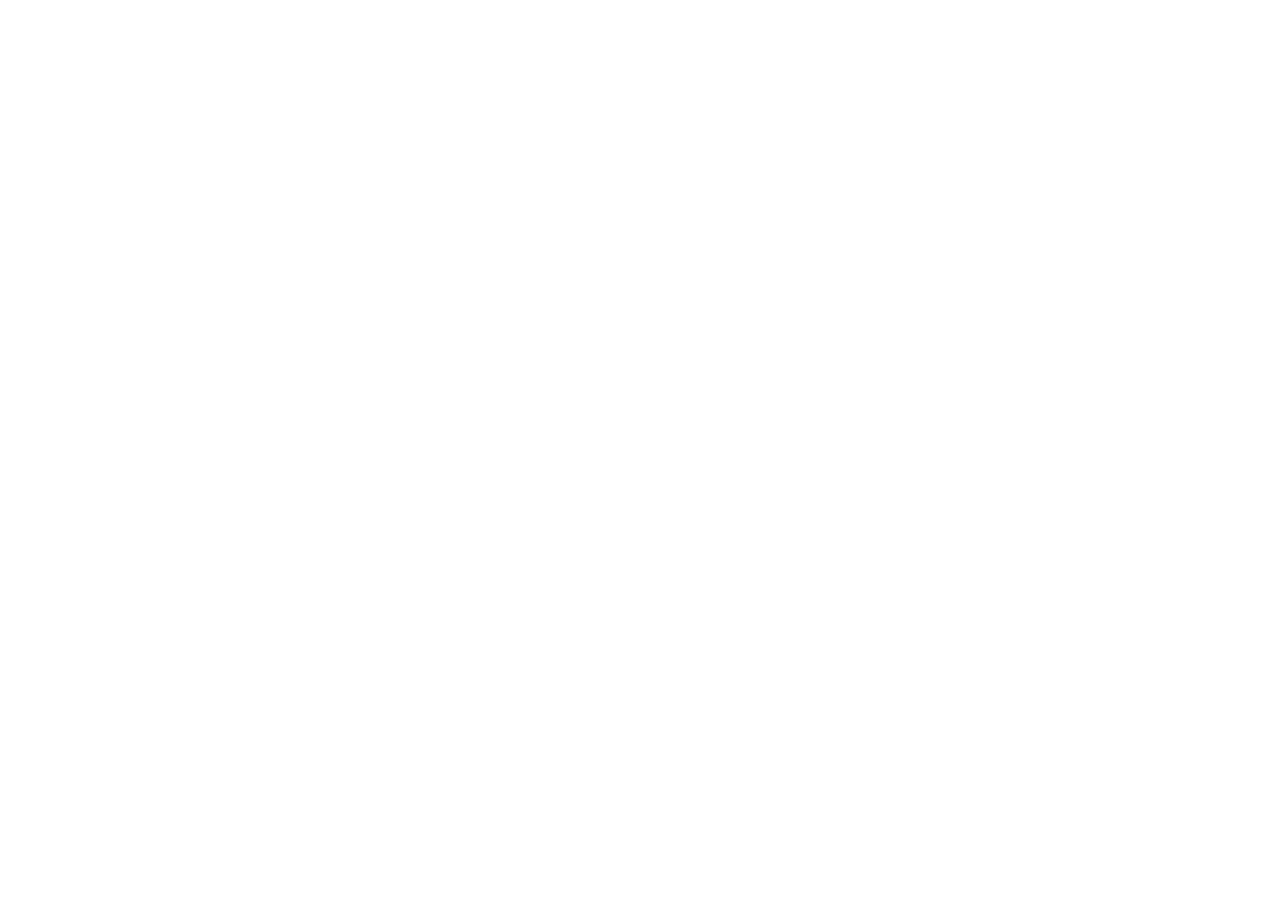
==== game.html @ ea223904 "Pixi.js canvas, for realzies!" ====
<html>
<head>
	<script src="./libs/pixi.min.js"></script>
	<link rel="stylesheet" href="./style/game.css" />
</head>

<body>
	<canvas id="gameCanvas" width="800" height="600"></canvas>
	
	<script>
		var canvas = document.getElementById("gameCanvas");
		var renderer = PIXI.autoDetectRenderer(800, 600,{backgroundColor : 0x1099bb, view: canvas});
		document.body.appendChild(renderer.view);
		var stage = new PIXI.Container();
		
		animate();
		function animate() 
		{
			requestAnimationFrame(animate);
			renderer.render(stage);
		}
	</script>
</body>
</html>
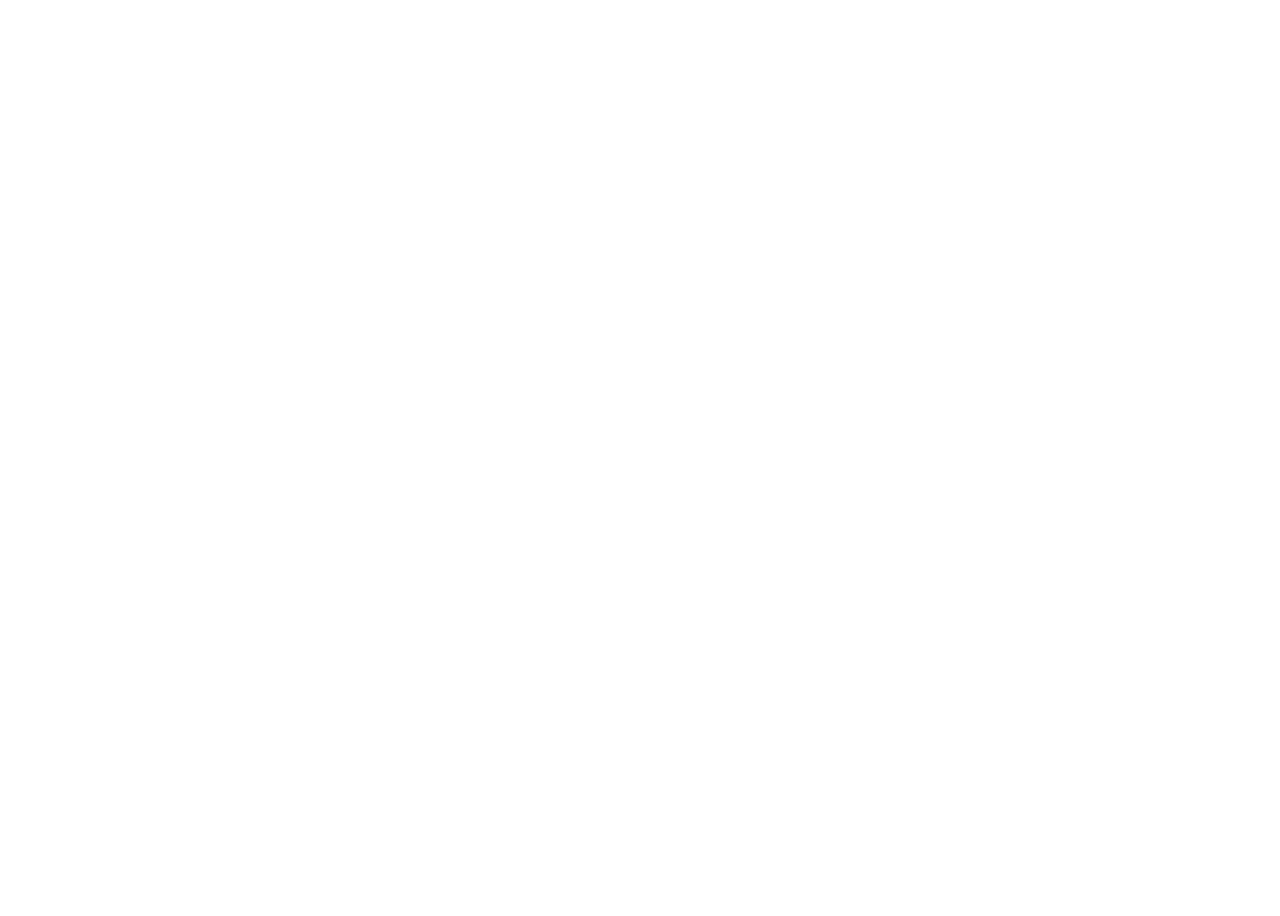
==== commit e5e54f68: "make separate js file" ====
--- a/game.html
+++ b/game.html
@@ -1,15 +1,16 @@
 <html>
 <head>
 	<script src="./libs/pixi.min.js"></script>
+	<script src="./libs/gameSource.js"></script>
 	<link rel="stylesheet" href="./style/game.css" />
 </head>
 
 <body>
-	<canvas id="gameCanvas" width="800" height="600"></canvas>
+	<canvas id="gameCanvas" width="1900" height="900"></canvas>
 	
 	<script>
 		var canvas = document.getElementById("gameCanvas");
-		var renderer = PIXI.autoDetectRenderer(800, 600,{backgroundColor : 0x1099bb, view: canvas});
+		var renderer = PIXI.autoDetectRenderer(1900, 900,{backgroundColor : 0x1099bb, view: canvas});
 		document.body.appendChild(renderer.view);
 		var stage = new PIXI.Container();
 		
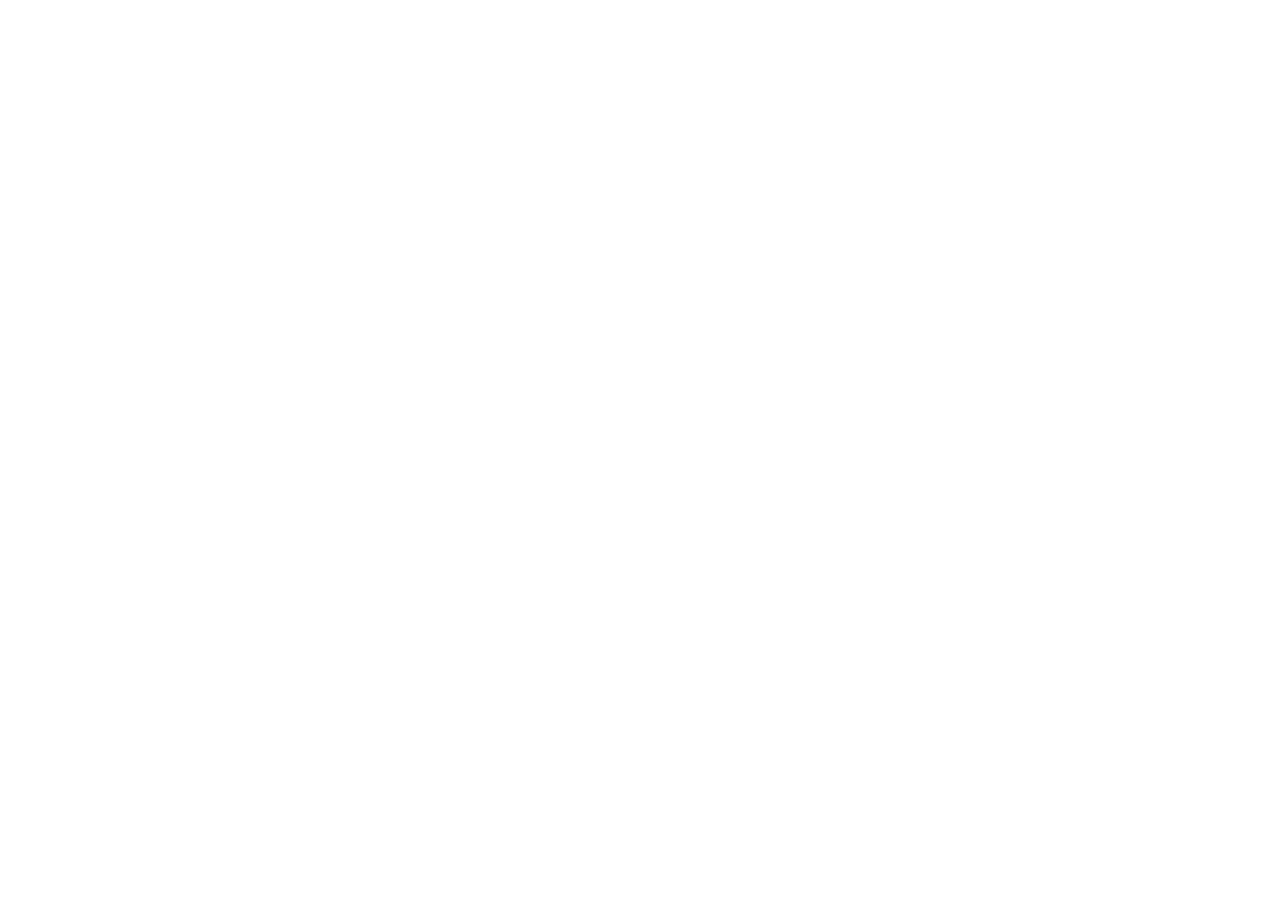
==== commit 30af684e: "Merge branch 'master' of github.com:amphy/neon" ====
--- a/game.html
+++ b/game.html
@@ -1,25 +1,15 @@
 <html>
 <head>
 	<script src="./libs/pixi.min.js"></script>
-	<script src="./libs/gameSource.js"></script>
+	<script src="./js/gameSource.js"></script>
 	<link rel="stylesheet" href="./style/game.css" />
 </head>
 
 <body>
-	<canvas id="gameCanvas" width="1900" height="900"></canvas>
+	<canvas id="gameCanvas" width="800" height="600"></canvas>
 	
 	<script>
-		var canvas = document.getElementById("gameCanvas");
-		var renderer = PIXI.autoDetectRenderer(1900, 900,{backgroundColor : 0x1099bb, view: canvas});
-		document.body.appendChild(renderer.view);
-		var stage = new PIXI.Container();
-		
-		animate();
-		function animate() 
-		{
-			requestAnimationFrame(animate);
-			renderer.render(stage);
-		}
+		init();
 	</script>
 </body>
 </html>
